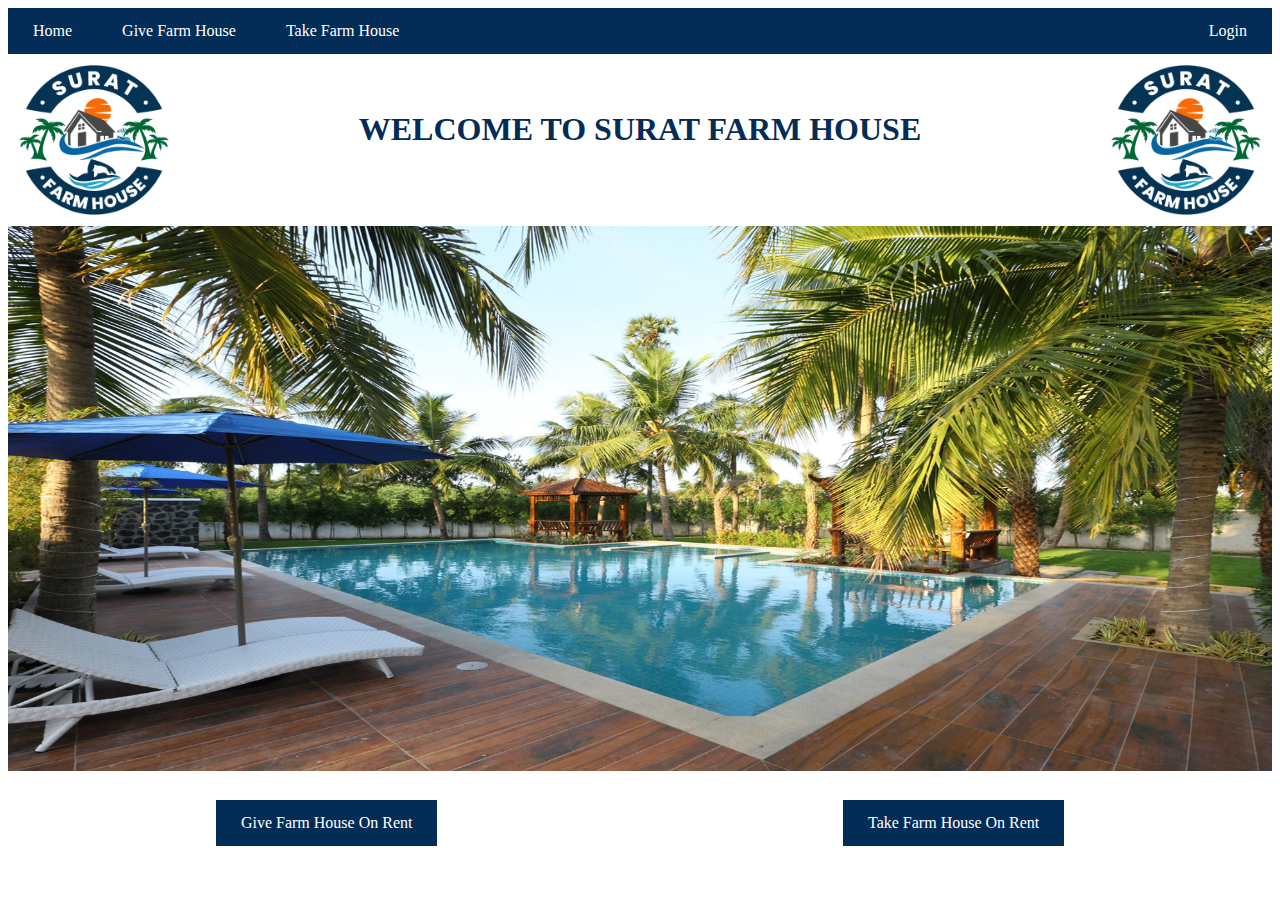
==== Firstpage.html @ 0e42a94b "init" ====
<!DOCTYPE> 
<html>
<head>
	<title>Farm House</title>
	<style>
	
	a:link, a:visited {
		background-color: #032c57;
		color: white;
		padding: 14px 25px;
		text-align: center;
		text-decoration: none;
		display: inline-block;
		border-radius: 0px;
		opacity: 1;
	}
	
	ul {
		list-style-type: none;
		margin: 0;
		padding: 0;
		overflow: hidden;
		background-color: #032c57;
	}

	li {
		float: left;
	}

	li a {
		display: block;
		color: white;
		text-align: center;
		padding: 14px 16px;
		text-decoration: none;
	}

	li a:hover:not(.active) {
		background-color: #fff;
		color: #032c57;
	}
	
	</style>
</head>
<body>	
	<ul>
		<li><a class="active" href="file:///D:/SEM%205/WD%20LAB/Web%20Site/Firstpage.html">Home</a></li>
		<li><a href = "file:///D:/SEM%205/WD%20LAB/Web%20Site/give_farm.html">Give Farm House</a></li>
		<li><a href = "file:///D:/SEM%205/WD%20LAB/Web%20Site/take_farm.html">Take Farm House</a></li>
		<li style="float:right"><a href="file:///D:/SEM%205/WD%20LAB/Web%20Site/Login.html">Login</a></li>
		
	</ul>
	
	<table width=100% border="0" cellspacing="10">
		<td><img align="left" src="logo.png"  width="150"  alt="Logo"></td>
		<td>
		<H1 align="center" style=color:#032c57>WELCOME TO SURAT FARM HOUSE</FONT></H1>
		</td>
		<td><img align="right" src="logo.png"  width="150"  alt="Logo"></td>
	</table>
	
	<img src="home-1.jpg" border="0" width=100%  alt="Farm House Picture">
	<br><br>
	<table align="center" width=100% border="0" cellspacing="10" bgcolor="White">		
		<td align="center"><a href = "file:///D:/SEM%205/WD%20LAB/Web%20Site/give_farm.html" >Give Farm House On Rent </a></td>
		<td align="center"><a href = "file:///D:/SEM%205/WD%20LAB/Web%20Site/take_farm.html" >Take Farm House On Rent</a></td>
	</table>	
<br><br>

</body>
</html>
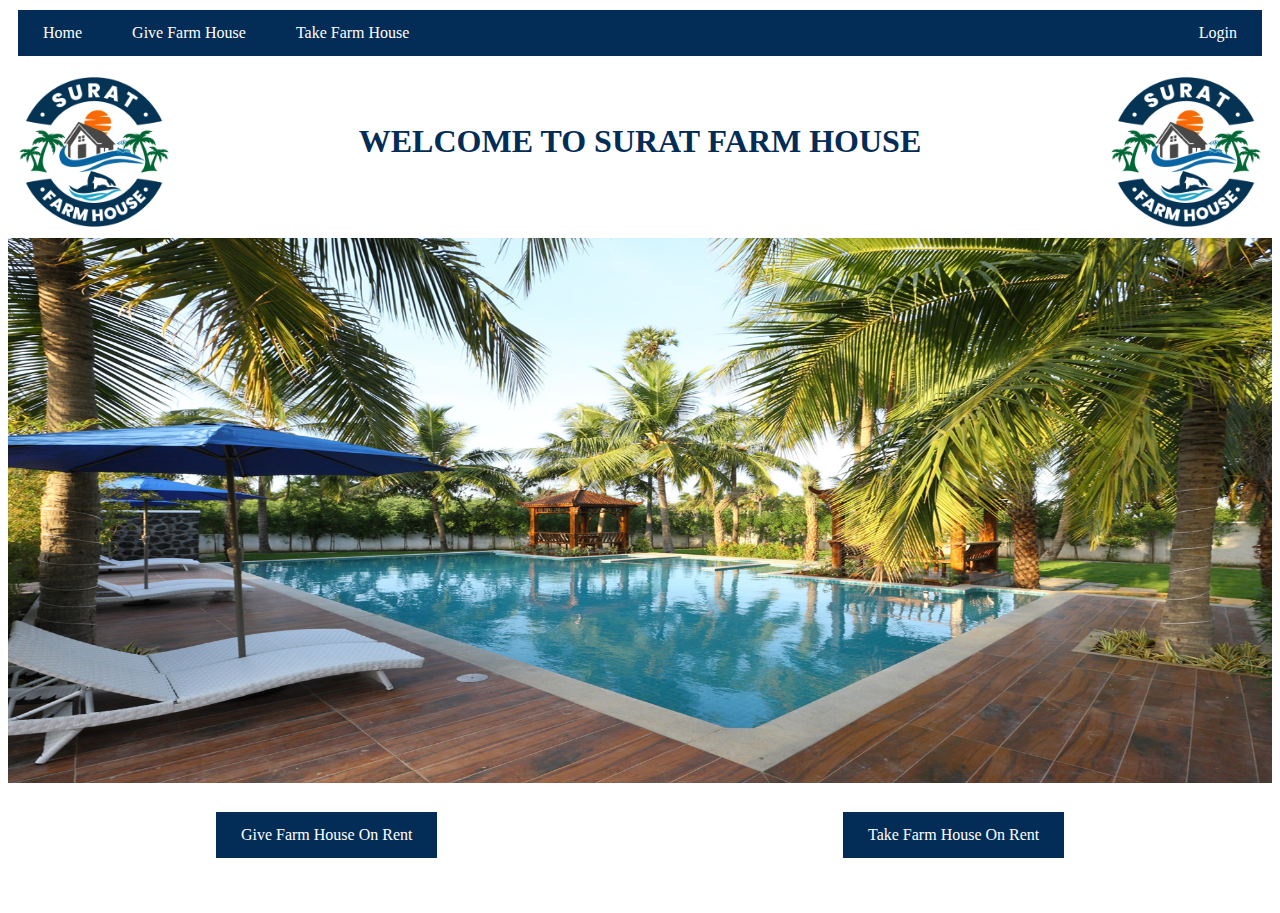
==== commit c29b1281: "no change" ====
--- a/Firstpage.html
+++ b/Firstpage.html
@@ -17,7 +17,7 @@
 	
 	ul {
 		list-style-type: none;
-		margin: 0;
+		margin: 10;
 		padding: 0;
 		overflow: hidden;
 		background-color: #032c57;
